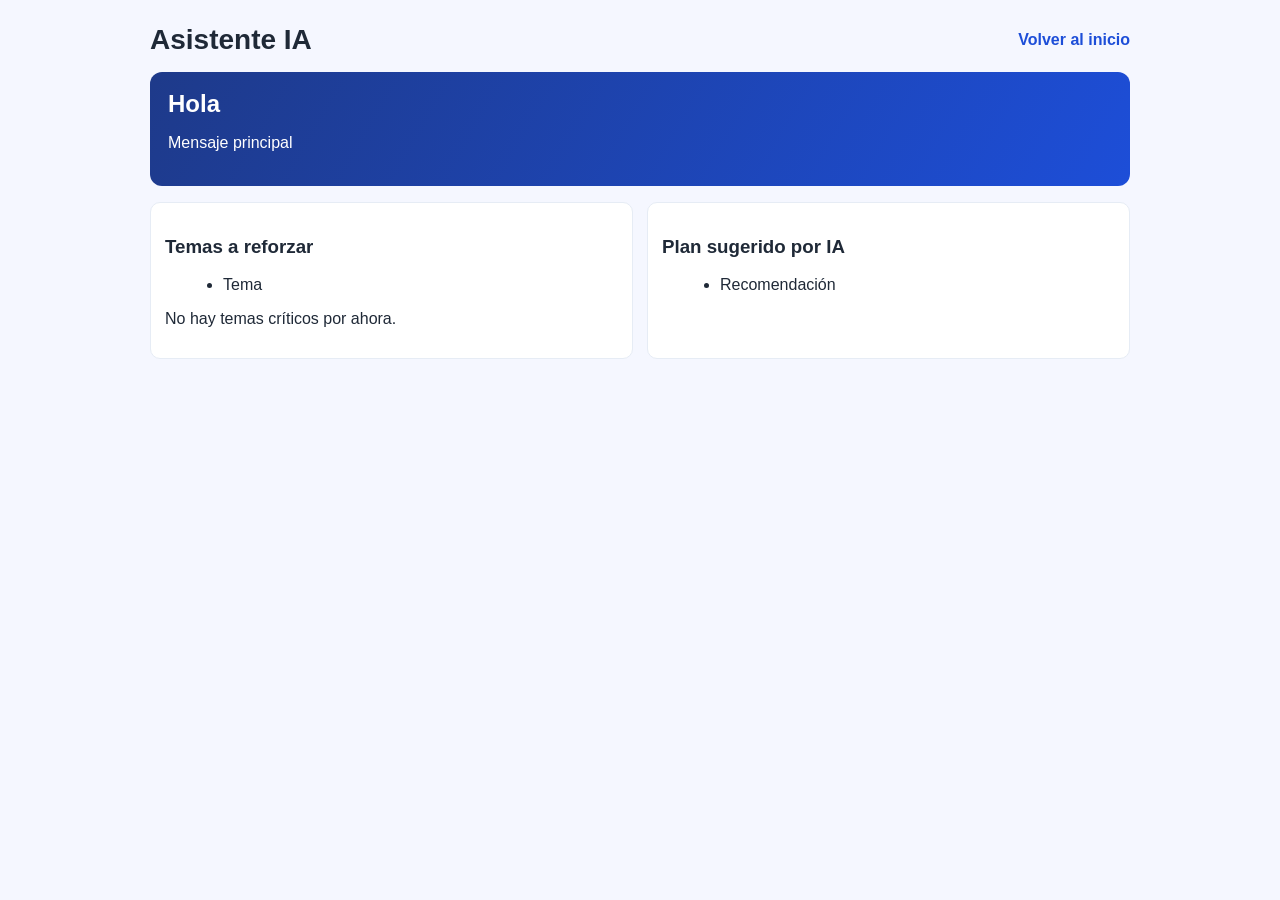
==== webapp/src/main/resources/templates/asistente-ia.html @ f794483c "creacion de modulos asiste ia y progreso" ====
<!DOCTYPE html>
<html lang="es" xmlns:th="http://www.thymeleaf.org">
<head>
    <meta charset="UTF-8">
    <meta name="viewport" content="width=device-width, initial-scale=1.0">
    <title>Asistente IA | EstudiaYa</title>
    <style>
        body { font-family: "Segoe UI", sans-serif; margin: 0; background: #f5f7ff; color: #1f2937; }
        .wrap { max-width: 980px; margin: 24px auto; padding: 0 16px; }
        .top { display: flex; justify-content: space-between; align-items: center; margin-bottom: 16px; }
        .title { font-size: 28px; margin: 0; }
        .back { text-decoration: none; color: #1d4ed8; font-weight: 600; }
        .hero { background: linear-gradient(120deg, #1e3a8a, #1d4ed8); color: #fff; border-radius: 12px; padding: 18px; margin-bottom: 16px; }
        .hero h2 { margin: 0 0 8px; }
        .grid { display: grid; grid-template-columns: 1fr 1fr; gap: 14px; }
        .card { background: #fff; border: 1px solid #e6ecf5; border-radius: 10px; padding: 14px; }
        ul { margin: 8px 0 0 18px; }
        li { margin-bottom: 6px; }
        @media (max-width: 860px) { .grid { grid-template-columns: 1fr; } }
    </style>
</head>
<body>
<div class="wrap">
    <div class="top">
        <h1 class="title">Asistente IA</h1>
        <a class="back" href="/">Volver al inicio</a>
    </div>

    <div class="hero">
        <h2 th:text="'Hola, ' + ${asistencia.nombreUsuario}">Hola</h2>
        <p th:text="${asistencia.mensajePrincipal}">Mensaje principal</p>
    </div>

    <div class="grid">
        <div class="card">
            <h3>Temas a reforzar</h3>
            <ul>
                <li th:each="tema : ${asistencia.temasRefuerzo}" th:text="${tema}">Tema</li>
            </ul>
            <p th:if="${#lists.isEmpty(asistencia.temasRefuerzo)}">No hay temas críticos por ahora.</p>
        </div>

        <div class="card">
            <h3>Plan sugerido por IA</h3>
            <ul>
                <li th:each="item : ${asistencia.recomendaciones}" th:text="${item}">Recomendación</li>
            </ul>
        </div>
    </div>
</div>
</body>
</html>
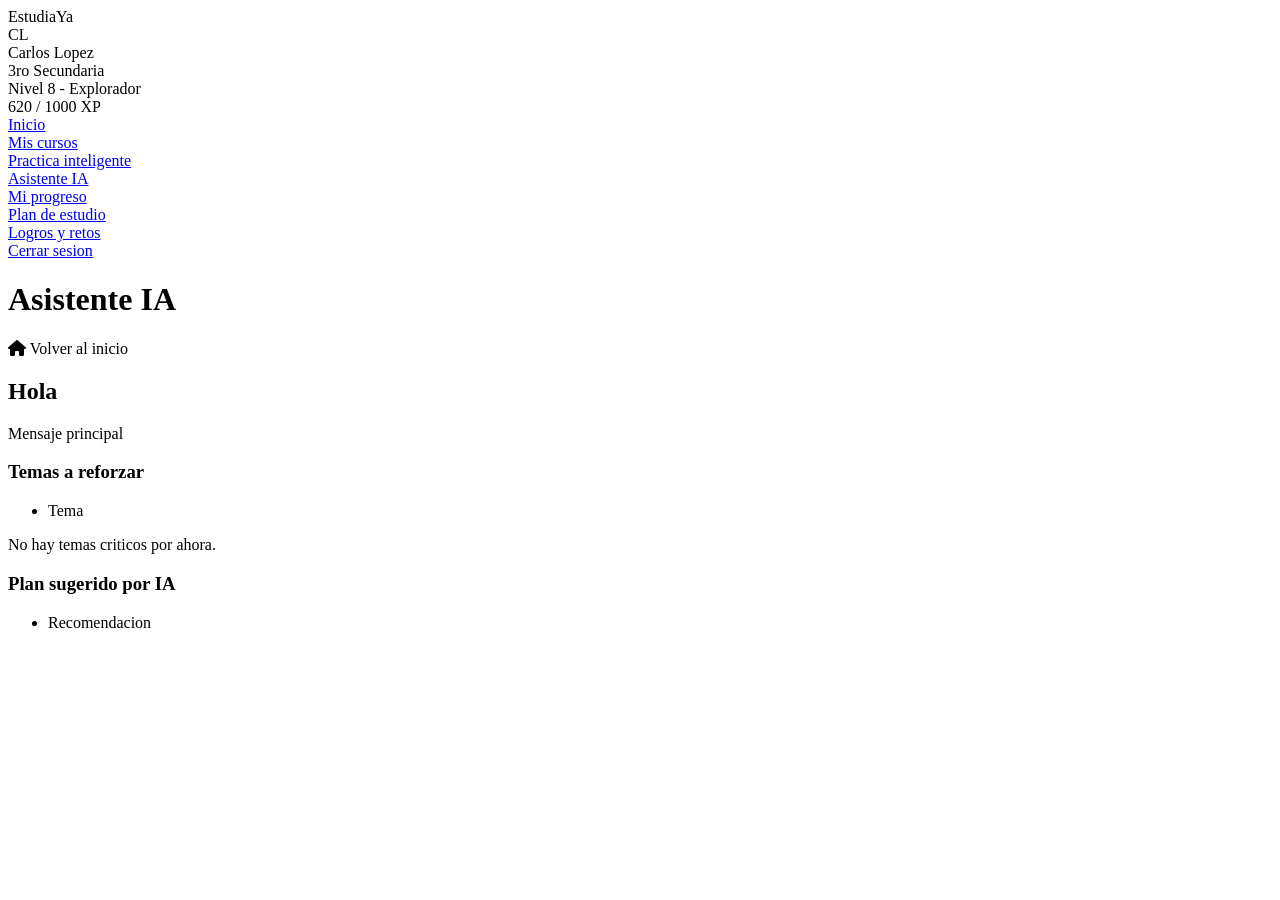
==== commit bb58a4f7: "creacion de vistas" ====
--- a/webapp/src/main/resources/templates/asistente-ia.html
+++ b/webapp/src/main/resources/templates/asistente-ia.html
@@ -4,47 +4,74 @@
     <meta charset="UTF-8">
     <meta name="viewport" content="width=device-width, initial-scale=1.0">
     <title>Asistente IA | EstudiaYa</title>
-    <style>
-        body { font-family: "Segoe UI", sans-serif; margin: 0; background: #f5f7ff; color: #1f2937; }
-        .wrap { max-width: 980px; margin: 24px auto; padding: 0 16px; }
-        .top { display: flex; justify-content: space-between; align-items: center; margin-bottom: 16px; }
-        .title { font-size: 28px; margin: 0; }
-        .back { text-decoration: none; color: #1d4ed8; font-weight: 600; }
-        .hero { background: linear-gradient(120deg, #1e3a8a, #1d4ed8); color: #fff; border-radius: 12px; padding: 18px; margin-bottom: 16px; }
-        .hero h2 { margin: 0 0 8px; }
-        .grid { display: grid; grid-template-columns: 1fr 1fr; gap: 14px; }
-        .card { background: #fff; border: 1px solid #e6ecf5; border-radius: 10px; padding: 14px; }
-        ul { margin: 8px 0 0 18px; }
-        li { margin-bottom: 6px; }
-        @media (max-width: 860px) { .grid { grid-template-columns: 1fr; } }
-    </style>
+    <link rel="stylesheet" th:href="@{/inicioEjemplo.css}">
+    <link rel="stylesheet" th:href="@{/vistas-detalle.css}">
+    <link rel="stylesheet" href="https://cdnjs.cloudflare.com/ajax/libs/font-awesome/6.5.2/css/all.min.css">
 </head>
 <body>
-<div class="wrap">
-    <div class="top">
-        <h1 class="title">Asistente IA</h1>
-        <a class="back" href="/">Volver al inicio</a>
+<div class="layout">
+    <div class="sidebar">
+        <div class="sidebar-header">
+            <div class="logo">Estudia<span>Ya</span></div>
+        </div>
+
+        <div class="user-info">
+            <div class="avatar">CL</div>
+            <div>
+                <div class="user-name">Carlos Lopez</div>
+                <div class="user-grade">3ro Secundaria</div>
+            </div>
+        </div>
+
+        <div class="xp-bar-wrap">
+            <div class="xp-label">Nivel 8 - Explorador</div>
+            <div class="xp-bar"><div class="xp-fill"></div></div>
+            <div class="xp-text">620 / 1000 XP</div>
+        </div>
+
+        <nav class="nav">
+            <a class="nav-item" th:href="@{/}" href="/"><div class="nav-dot"></div><span class="nav-label">Inicio</span></a>
+            <a class="nav-item" th:href="@{/mis-cursos}" href="/mis-cursos"><div class="nav-dot"></div><span class="nav-label">Mis cursos</span></a>
+            <a class="nav-item" th:href="@{/practica-inteligente}" href="/practica-inteligente"><div class="nav-dot"></div><span class="nav-label">Practica inteligente</span></a>
+            <a class="nav-item active" th:href="@{/asistente-ia/1}" href="/asistente-ia/1"><div class="nav-dot"></div><span class="nav-label">Asistente IA</span></a>
+            <a class="nav-item" th:href="@{/progreso/1}" href="/progreso/1"><div class="nav-dot"></div><span class="nav-label">Mi progreso</span></a>
+            <a class="nav-item" th:href="@{/plan-estudio}" href="/plan-estudio"><div class="nav-dot"></div><span class="nav-label">Plan de estudio</span></a>
+            <a class="nav-item" th:href="@{/logros-retos}" href="/logros-retos"><div class="nav-dot"></div><span class="nav-label">Logros y retos</span></a>
+        </nav>
+
+        <div class="sidebar-footer">
+            <a class="logout" th:href="@{/logout}" href="/logout">Cerrar sesion</a>
+        </div>
     </div>
 
-    <div class="hero">
-        <h2 th:text="'Hola, ' + ${asistencia.nombreUsuario}">Hola</h2>
-        <p th:text="${asistencia.mensajePrincipal}">Mensaje principal</p>
-    </div>
+    <div class="main module-main">
+        <div class="detail-wrap">
+            <div class="detail-top">
+                <h1 class="detail-title">Asistente IA</h1>
+                <a class="detail-back" th:href="@{/}"><i class="fa-solid fa-house"></i> Volver al inicio</a>
+            </div>
 
-    <div class="grid">
-        <div class="card">
-            <h3>Temas a reforzar</h3>
-            <ul>
-                <li th:each="tema : ${asistencia.temasRefuerzo}" th:text="${tema}">Tema</li>
-            </ul>
-            <p th:if="${#lists.isEmpty(asistencia.temasRefuerzo)}">No hay temas críticos por ahora.</p>
-        </div>
+            <div class="detail-hero">
+                <h2 th:text="'Hola, ' + ${asistencia.nombreUsuario}">Hola</h2>
+                <p th:text="${asistencia.mensajePrincipal}">Mensaje principal</p>
+            </div>
 
-        <div class="card">
-            <h3>Plan sugerido por IA</h3>
-            <ul>
-                <li th:each="item : ${asistencia.recomendaciones}" th:text="${item}">Recomendación</li>
-            </ul>
+            <div class="detail-grid">
+                <div class="detail-card">
+                    <h3>Temas a reforzar</h3>
+                    <ul class="detail-list">
+                        <li th:each="tema : ${asistencia.temasRefuerzo}" th:text="${tema}">Tema</li>
+                    </ul>
+                    <p th:if="${#lists.isEmpty(asistencia.temasRefuerzo)}">No hay temas criticos por ahora.</p>
+                </div>
+
+                <div class="detail-card">
+                    <h3>Plan sugerido por IA</h3>
+                    <ul class="detail-list">
+                        <li th:each="item : ${asistencia.recomendaciones}" th:text="${item}">Recomendacion</li>
+                    </ul>
+                </div>
+            </div>
         </div>
     </div>
 </div>
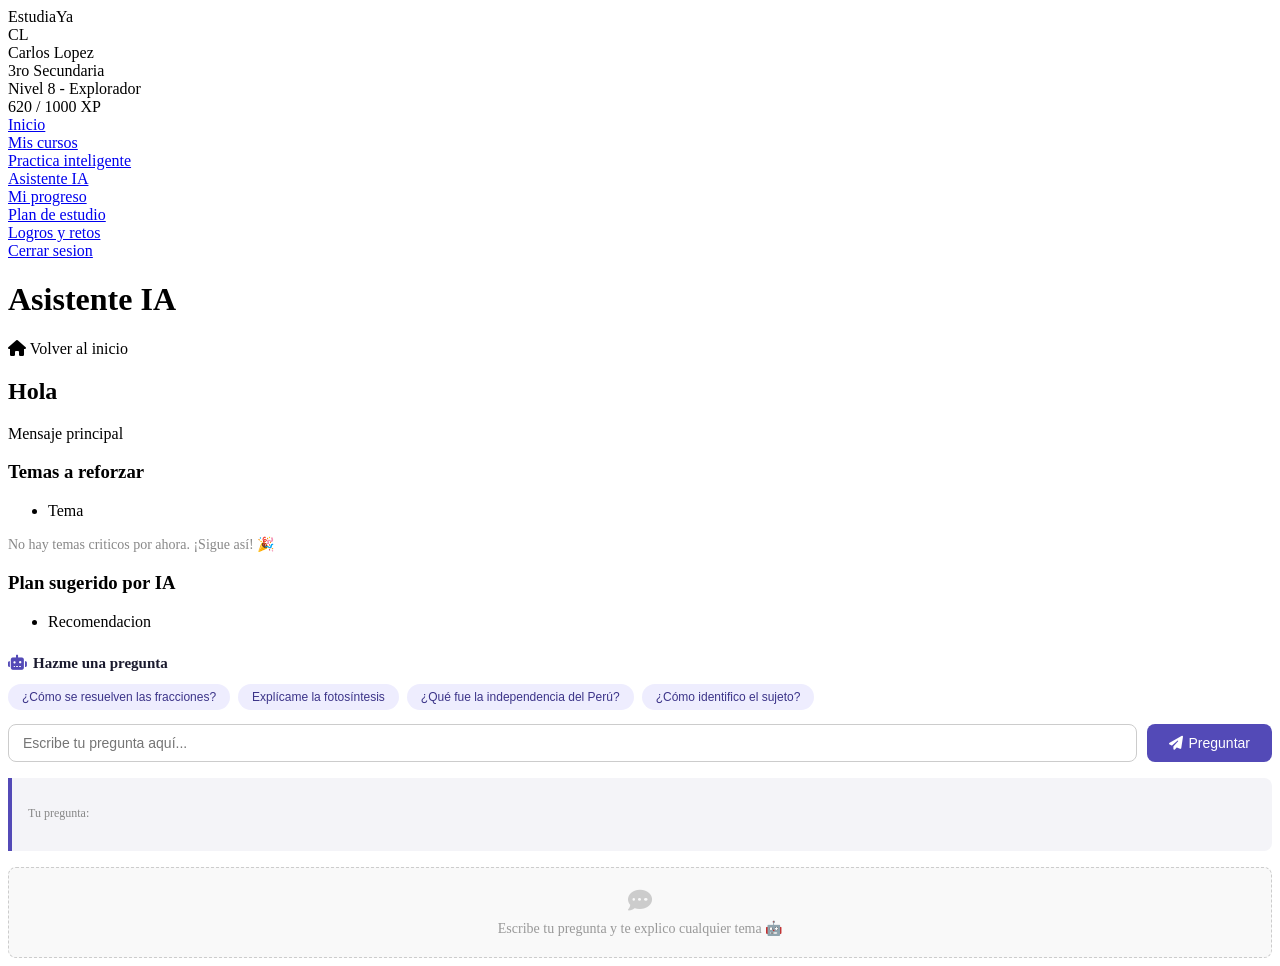
==== commit b2737c5a: "act del modulo ia" ====
--- a/webapp/src/main/resources/templates/asistente-ia.html
+++ b/webapp/src/main/resources/templates/asistente-ia.html
@@ -7,9 +7,96 @@
     <link rel="stylesheet" th:href="@{/inicioEjemplo.css}">
     <link rel="stylesheet" th:href="@{/vistas-detalle.css}">
     <link rel="stylesheet" href="https://cdnjs.cloudflare.com/ajax/libs/font-awesome/6.5.2/css/all.min.css">
+    <style>
+        .chat-section {
+            margin-top: 24px;
+        }
+        .chat-section h3 {
+            font-size: 15px;
+            font-weight: 600;
+            margin-bottom: 12px;
+            color: #1a1a2e;
+        }
+        .sugerencias {
+            display: flex;
+            flex-wrap: wrap;
+            gap: 8px;
+            margin-bottom: 14px;
+        }
+        .sugerencia-btn {
+            background: #EEEDFE;
+            color: #3C3489;
+            border: none;
+            border-radius: 20px;
+            padding: 6px 14px;
+            font-size: 12px;
+            cursor: pointer;
+        }
+        .sugerencia-btn:hover {
+            background: #d6d4fc;
+        }
+        .chat-form {
+            display: flex;
+            gap: 10px;
+        }
+        .chat-input {
+            flex: 1;
+            padding: 10px 14px;
+            border: 1px solid #ccc;
+            border-radius: 8px;
+            font-size: 14px;
+            outline: none;
+        }
+        .chat-input:focus {
+            border-color: #534AB7;
+        }
+        .chat-btn {
+            background: #534AB7;
+            color: #fff;
+            border: none;
+            border-radius: 8px;
+            padding: 10px 22px;
+            font-size: 14px;
+            cursor: pointer;
+            white-space: nowrap;
+        }
+        .chat-btn:hover {
+            background: #3d3596;
+        }
+        .chat-respuesta {
+            margin-top: 16px;
+            background: #f4f4f8;
+            border-left: 4px solid #534AB7;
+            padding: 16px;
+            border-radius: 0 8px 8px 0;
+        }
+        .chat-respuesta .chat-pregunta-label {
+            font-size: 12px;
+            color: #888;
+            margin-bottom: 8px;
+        }
+        .chat-respuesta .chat-texto {
+            font-size: 14px;
+            line-height: 1.8;
+            white-space: pre-wrap;
+            color: #1a1a2e;
+        }
+        .chat-vacio {
+            margin-top: 16px;
+            background: #f9f9f9;
+            border: 1px dashed #ccc;
+            border-radius: 8px;
+            padding: 20px;
+            text-align: center;
+            color: #999;
+            font-size: 14px;
+        }
+    </style>
 </head>
 <body>
 <div class="layout">
+
+    <!-- SIDEBAR -->
     <div class="sidebar">
         <div class="sidebar-header">
             <div class="logo">Estudia<span>Ya</span></div>
@@ -44,25 +131,35 @@
         </div>
     </div>
 
+    <!-- MAIN -->
     <div class="main module-main">
         <div class="detail-wrap">
+
+            <!-- ENCABEZADO -->
             <div class="detail-top">
                 <h1 class="detail-title">Asistente IA</h1>
-                <a class="detail-back" th:href="@{/}"><i class="fa-solid fa-house"></i> Volver al inicio</a>
-            </div>
-
+                <a class="detail-back" th:href="@{/}">
+                    <i class="fa-solid fa-house"></i> Volver al inicio
+                </a>
+            </div>
+
+            <!-- SALUDO + MENSAJE PRINCIPAL -->
             <div class="detail-hero">
                 <h2 th:text="'Hola, ' + ${asistencia.nombreUsuario}">Hola</h2>
                 <p th:text="${asistencia.mensajePrincipal}">Mensaje principal</p>
             </div>
 
+            <!-- TEMAS A REFORZAR + PLAN SUGERIDO -->
             <div class="detail-grid">
                 <div class="detail-card">
                     <h3>Temas a reforzar</h3>
                     <ul class="detail-list">
                         <li th:each="tema : ${asistencia.temasRefuerzo}" th:text="${tema}">Tema</li>
                     </ul>
-                    <p th:if="${#lists.isEmpty(asistencia.temasRefuerzo)}">No hay temas criticos por ahora.</p>
+                    <p th:if="${#lists.isEmpty(asistencia.temasRefuerzo)}"
+                       style="color:#888; font-size:14px;">
+                        No hay temas criticos por ahora. ¡Sigue así! 🎉
+                    </p>
                 </div>
 
                 <div class="detail-card">
@@ -72,8 +169,61 @@
                     </ul>
                 </div>
             </div>
+
+            <!-- SECCIÓN CHAT LIBRE -->
+            <div class="detail-card chat-section">
+                <h3><i class="fa-solid fa-robot" style="margin-right:6px; color:#534AB7;"></i>Hazme una pregunta</h3>
+
+                <!-- Sugerencias rápidas -->
+                <div class="sugerencias">
+                    <button class="sugerencia-btn" onclick="setSugerencia('¿Cómo se resuelven las fracciones?')">¿Cómo se resuelven las fracciones?</button>
+                    <button class="sugerencia-btn" onclick="setSugerencia('Explícame la fotosíntesis')">Explícame la fotosíntesis</button>
+                    <button class="sugerencia-btn" onclick="setSugerencia('¿Qué fue la independencia del Perú?')">¿Qué fue la independencia del Perú?</button>
+                    <button class="sugerencia-btn" onclick="setSugerencia('¿Cómo identifico el sujeto en una oración?')">¿Cómo identifico el sujeto?</button>
+                </div>
+
+                <!-- Formulario -->
+                <form th:action="@{/asistente-ia/chat}" method="post">
+                    <input type="hidden" name="usuarioId" th:value="${asistencia.usuarioId}"/>
+                    <div class="chat-form">
+                        <input type="text"
+                               id="inputPregunta"
+                               name="pregunta"
+                               class="chat-input"
+                               placeholder="Escribe tu pregunta aquí..."
+                               th:value="${preguntaRealizada}"
+                               required/>
+                        <button type="submit" class="chat-btn">
+                            <i class="fa-solid fa-paper-plane" style="margin-right:6px;"></i>Preguntar
+                        </button>
+                    </div>
+                </form>
+
+                <!-- Respuesta de la IA -->
+                <div class="chat-respuesta" th:if="${respuestaChat != null}">
+                    <p class="chat-pregunta-label">
+                        Tu pregunta: <strong th:text="${preguntaRealizada}"></strong>
+                    </p>
+                    <p class="chat-texto" th:text="${respuestaChat}"></p>
+                </div>
+
+                <!-- Estado vacío -->
+                <div class="chat-vacio" th:if="${respuestaChat == null}">
+                    <i class="fa-solid fa-comment-dots" style="font-size:24px; margin-bottom:8px; display:block; color:#ccc;"></i>
+                    Escribe tu pregunta y te explico cualquier tema 🤖
+                </div>
+            </div>
+
         </div>
     </div>
 </div>
+
+<script>
+    function setSugerencia(texto) {
+        document.getElementById('inputPregunta').value = texto;
+        document.getElementById('inputPregunta').focus();
+    }
+</script>
+
 </body>
-</html>
+</html>
